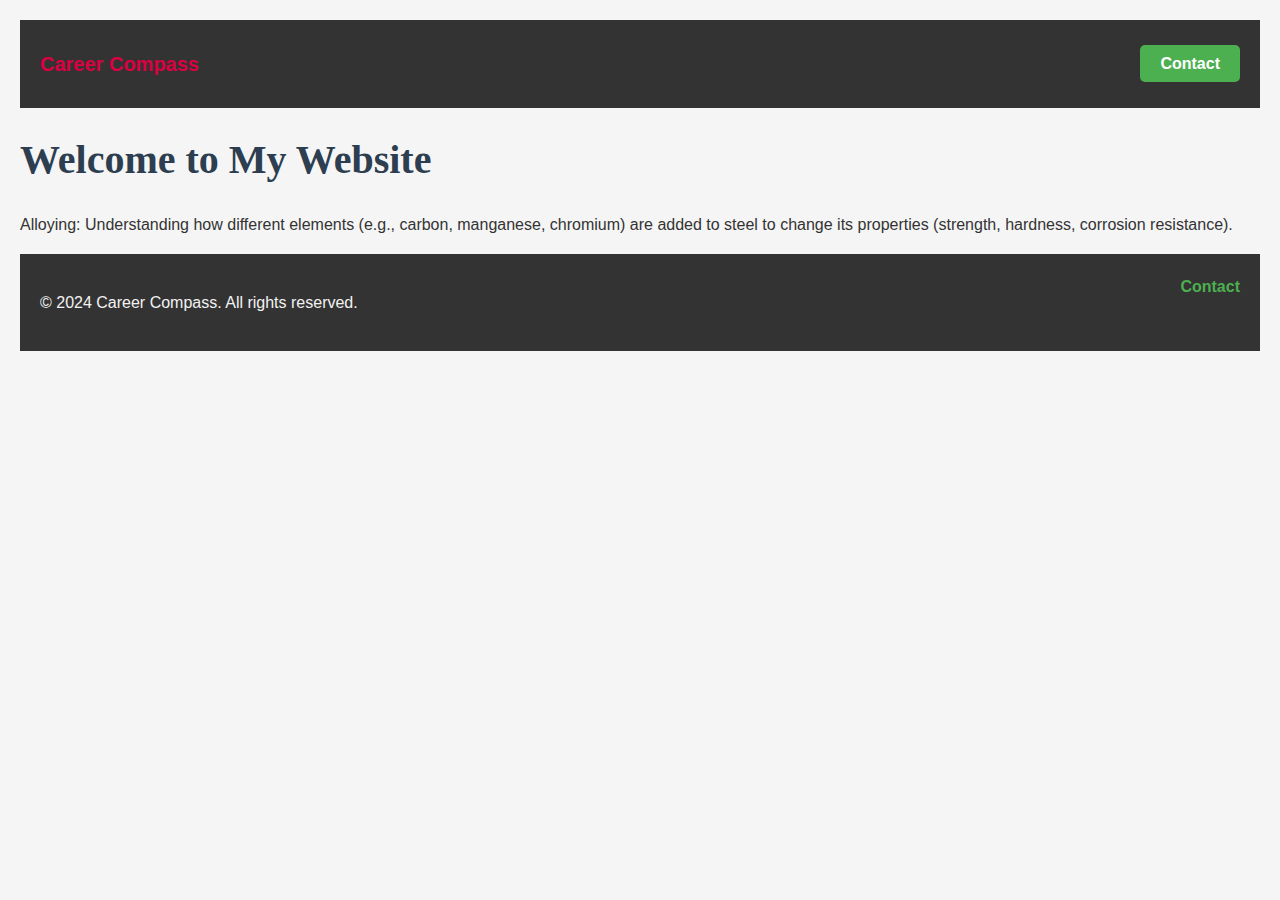
==== metallurgy/alloying.html @ ea6d9943 "Initial setup of static site" ====
<!DOCTYPE html>
<html lang="en">
<head>
    <meta charset="UTF-8">
    <meta name="viewport" content="width=device-width, initial-scale=1.0">
    <title>Alloying</title>
    <link rel="stylesheet" href="../css/styles.css">
</head>
<body>
    <!-- Navbar will be injected here -->
    <div id="navbar-container"></div>


    <h1>Welcome to My Website</h1>
    
    <p>
        Alloying: Understanding how different elements (e.g., carbon, manganese, chromium) are added to steel to change its properties (strength, hardness, corrosion resistance).
    </p>


    <!-- Footer will be injected here -->
    <div id="footer-container"></div>



    <script src="../js/navbar.js" defer></script> <!-- Include the JavaScript file -->
    <script src="../js/footer.js" defer></script> <!-- Include the JavaScript file -->
</body>
</html>
---- css/styles.css ----
/* General styles */
body {
    font-family: Arial, sans-serif;
    margin: 0;
    padding: 20px;
    background-color: #f5f5f5;
    color: #333;
    line-height: 1.6;
}

/* Styles for all headers */
h1, h2, h3, h4, h5, h6 {
    font-family: 'Georgia', serif;
    color: #222;
    margin: 20px 0;
    padding: 0;
}

h1 {
    font-size: 2.5rem;
    color: #2c3e50;
}

h2 {
    font-size: 2rem;
    color: #34495e;
}

h3 {
    font-size: 1.75rem;
    color: #7f8c8d;
}

h4 {
    font-size: 1.5rem;
    color: #95a5a6;
}

h5 {
    font-size: 1.25rem;
    color: #bdc3c7;
}

h6 {
    font-size: 1rem;
    color: #ecf0f1;
}

/* Style for images */
img {
    max-width: 100%; /* Ensures images do not overflow the container */
    height: auto;
    display: block;
    margin: 20px auto;
    border-radius: 5px;
    box-shadow: 0 4px 8px rgba(0, 0, 0, 0.1);
}

/* Style for embedded videos */
iframe, video {
    max-width: 100%;
    height: auto;
    display: block;
    margin: 20px auto;
    border: none;
    border-radius: 5px;
    box-shadow: 0 4px 8px rgba(0, 0, 0, 0.1);
}

/* Style for links */
a {
    text-decoration: none;
    color: #2980b9;
    font-weight: bold;
}

a:hover {
    color: #3498db;
    text-decoration: underline;
}


/* Navbar styles */
.topnav {
    background-color: #333;
    overflow: hidden;
    display: flex;
    justify-content: space-between; /* Space between left and right */
    align-items: center;
    padding: 14px 20px;
    position: sticky; /* Make the navbar sticky */
    top: 0; /* Position at the top */
    z-index: 1000; /* Ensure it's above other content */
    height: 60px; /* Define height for the navbar */
}

.topnav .brand {
    color: #db0042;
    font-size: 20px;
    text-decoration: none;
    font-weight: bold;
}

.topnav .contact-btn {
    background-color: #4CAF50;
    color: white;
    padding: 10px 20px;
    text-align: center;
    text-decoration: none;
    border-radius: 5px;
    font-size: 16px;
}

.topnav .contact-btn:hover {
    background-color: #45a049;
}

/* Responsive design */
@media (max-width: 600px) {
    .topnav {
        flex-direction: column;
        text-align: center;
    }

    .topnav .navbar-left,
    .topnav .navbar-right {
        margin: 10px 0;
    }
}



/* Footer styles */
.footer {
    background-color: #333;
    color: #f2f2f2;
    text-align: center;
    padding: 20px 0;
    position: relative;
    bottom: 0;
    width: 100%;
}

.footer-left {
    float: left;
    margin-left: 20px;
}

.footer-right {
    float: right;
    margin-right: 20px;
}

.footer-contact {
    color: #4CAF50;
    text-decoration: none;
}

.footer-contact:hover {
    text-decoration: underline;
}

/* Clear floats for the footer */
.footer::after {
    content: "";
    display: table;
    clear: both;
}
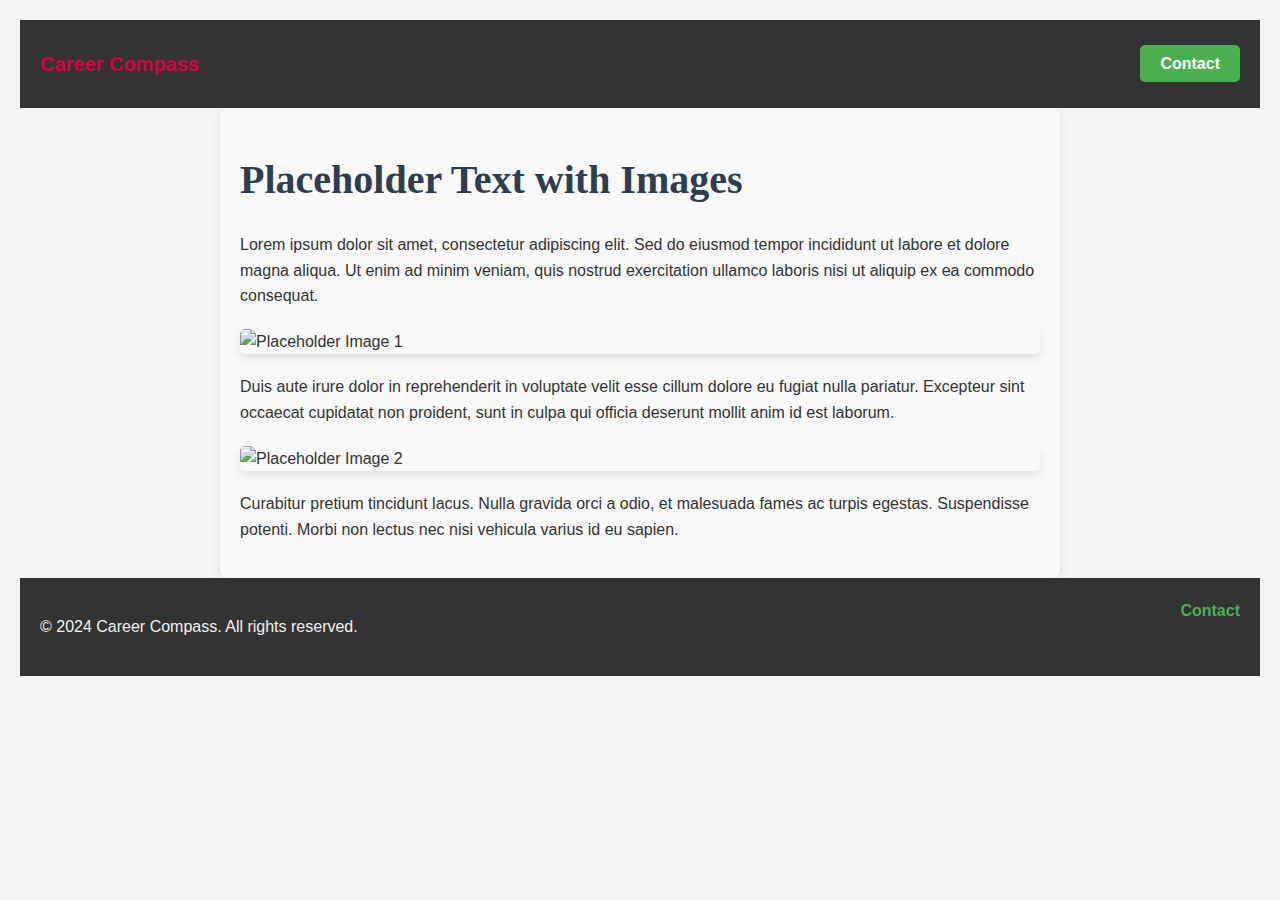
==== commit 21f224ae: "placeholders added for the pages" ====
--- a/metallurgy/alloying.html
+++ b/metallurgy/alloying.html
@@ -5,25 +5,31 @@
     <meta name="viewport" content="width=device-width, initial-scale=1.0">
     <title>Alloying</title>
     <link rel="stylesheet" href="../css/styles.css">
+    <script src="../js/navbar.js" defer></script> <!-- Include the JavaScript file -->
+    <script src="../js/footer.js" defer></script> <!-- Include the JavaScript file -->
 </head>
 <body>
     <!-- Navbar will be injected here -->
     <div id="navbar-container"></div>
 
 
-    <h1>Welcome to My Website</h1>
-    
-    <p>
-        Alloying: Understanding how different elements (e.g., carbon, manganese, chromium) are added to steel to change its properties (strength, hardness, corrosion resistance).
-    </p>
-
+    <div class="content-container">
+        <h1>Placeholder Text with Images</h1>
+        <p>Lorem ipsum dolor sit amet, consectetur adipiscing elit. Sed do eiusmod tempor incididunt ut labore et dolore magna aliqua. Ut enim ad minim veniam, quis nostrud exercitation ullamco laboris nisi ut aliquip ex ea commodo consequat.</p>
+        
+        <img src="https://via.placeholder.com/400x300" alt="Placeholder Image 1" class="placeholder-image">
+        
+        <p>Duis aute irure dolor in reprehenderit in voluptate velit esse cillum dolore eu fugiat nulla pariatur. Excepteur sint occaecat cupidatat non proident, sunt in culpa qui officia deserunt mollit anim id est laborum.</p>
+        
+        <img src="https://via.placeholder.com/400x300" alt="Placeholder Image 2" class="placeholder-image">
+        
+        <p>Curabitur pretium tincidunt lacus. Nulla gravida orci a odio, et malesuada fames ac turpis egestas. Suspendisse potenti. Morbi non lectus nec nisi vehicula varius id eu sapien.</p>
+    </div>
 
     <!-- Footer will be injected here -->
     <div id="footer-container"></div>
 
 
 
-    <script src="../js/navbar.js" defer></script> <!-- Include the JavaScript file -->
-    <script src="../js/footer.js" defer></script> <!-- Include the JavaScript file -->
 </body>
 </html>
--- a/css/styles.css
+++ b/css/styles.css
@@ -44,6 +44,16 @@
 h6 {
     font-size: 1rem;
     color: #ecf0f1;
+}
+
+/* Content container styles */
+.content-container {
+    padding: 20px;
+    max-width: 800px; /* Set a max width for better readability */
+    margin: 0 auto; /* Center the content */
+    background-color: #f9f9f9;
+    border-radius: 8px;
+    box-shadow: 0 2px 10px rgba(0, 0, 0, 0.1);
 }
 
 /* Style for images */
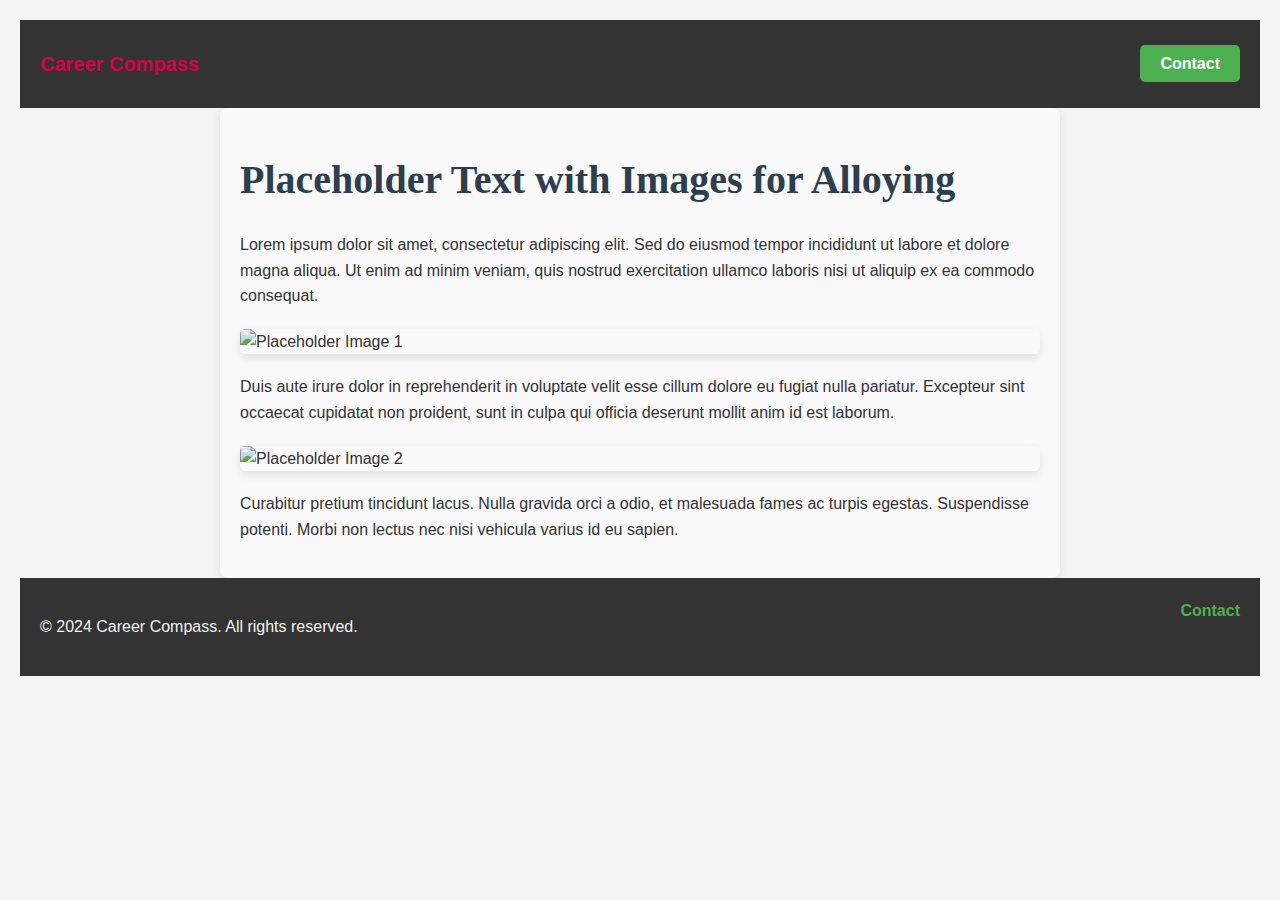
==== commit 29650620: "example links added" ====
--- a/metallurgy/alloying.html
+++ b/metallurgy/alloying.html
@@ -14,7 +14,7 @@
 
 
     <div class="content-container">
-        <h1>Placeholder Text with Images</h1>
+        <h1>Placeholder Text with Images for Alloying</h1>
         <p>Lorem ipsum dolor sit amet, consectetur adipiscing elit. Sed do eiusmod tempor incididunt ut labore et dolore magna aliqua. Ut enim ad minim veniam, quis nostrud exercitation ullamco laboris nisi ut aliquip ex ea commodo consequat.</p>
         
         <img src="https://via.placeholder.com/400x300" alt="Placeholder Image 1" class="placeholder-image">
